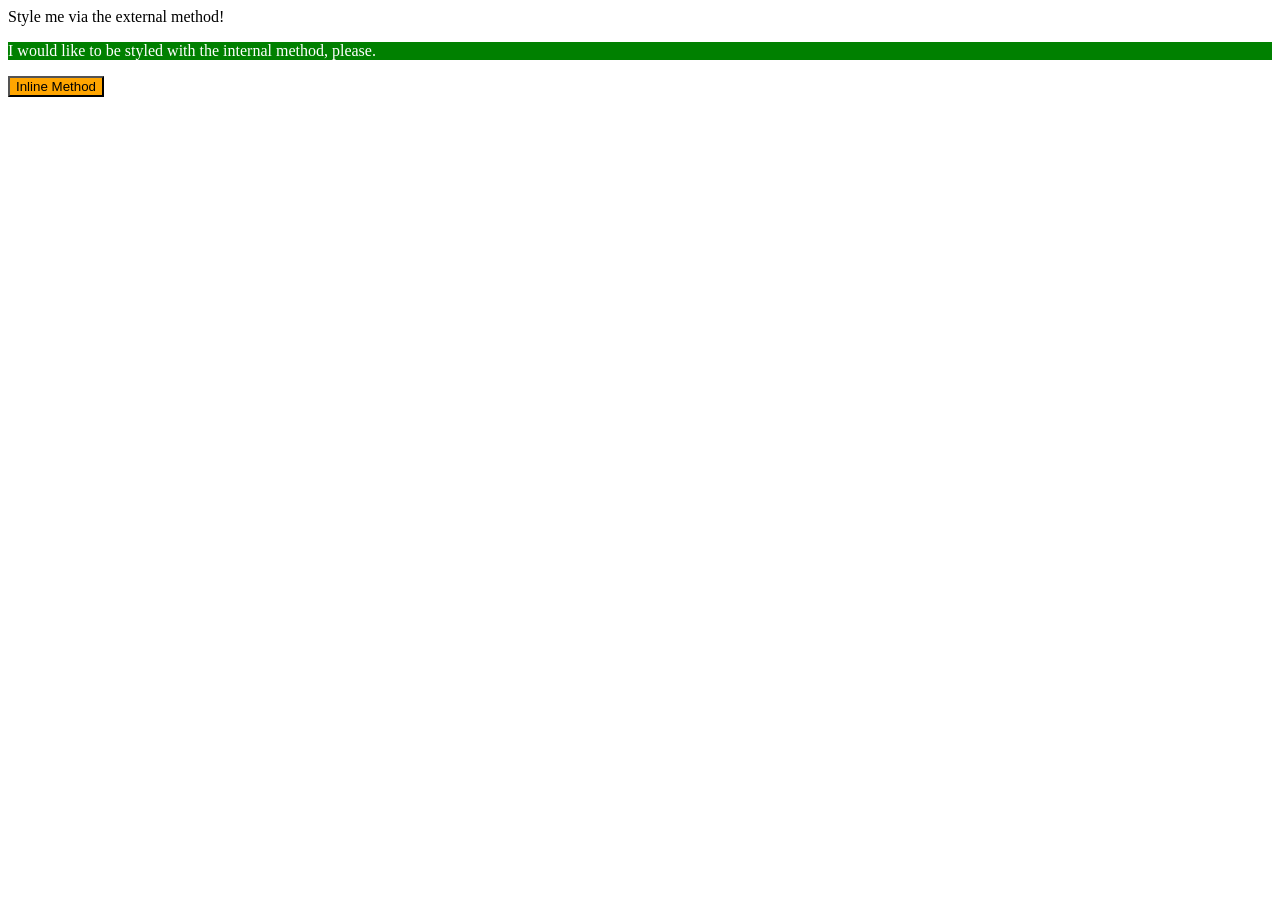
==== foundations/01-css-methods/index.html @ c4d23448 "Completed exercises 1 and 2" ====
<!DOCTYPE html>
<html lang="en">
  <head>
    <link rel="stylesheet" href="styles.css">
    <style>
      p {
        background-color: green;
        color: white;
        font-size: 18;
      }
    </style>
    <meta charset="UTF-8">
    <meta http-equiv="X-UA-Compatible" content="IE=edge">
    <meta name="viewport" content="width=device-width, initial-scale=1.0">
    <title>Methods for Adding CSS</title>
  </head>

  <body>
    <div>Style me via the external method!</div>
    <p>I would like to be styled with the internal method, please.</p>
    <button style="background-color: orange; font-size: 18;">Inline Method</button>
  </body>
</html>
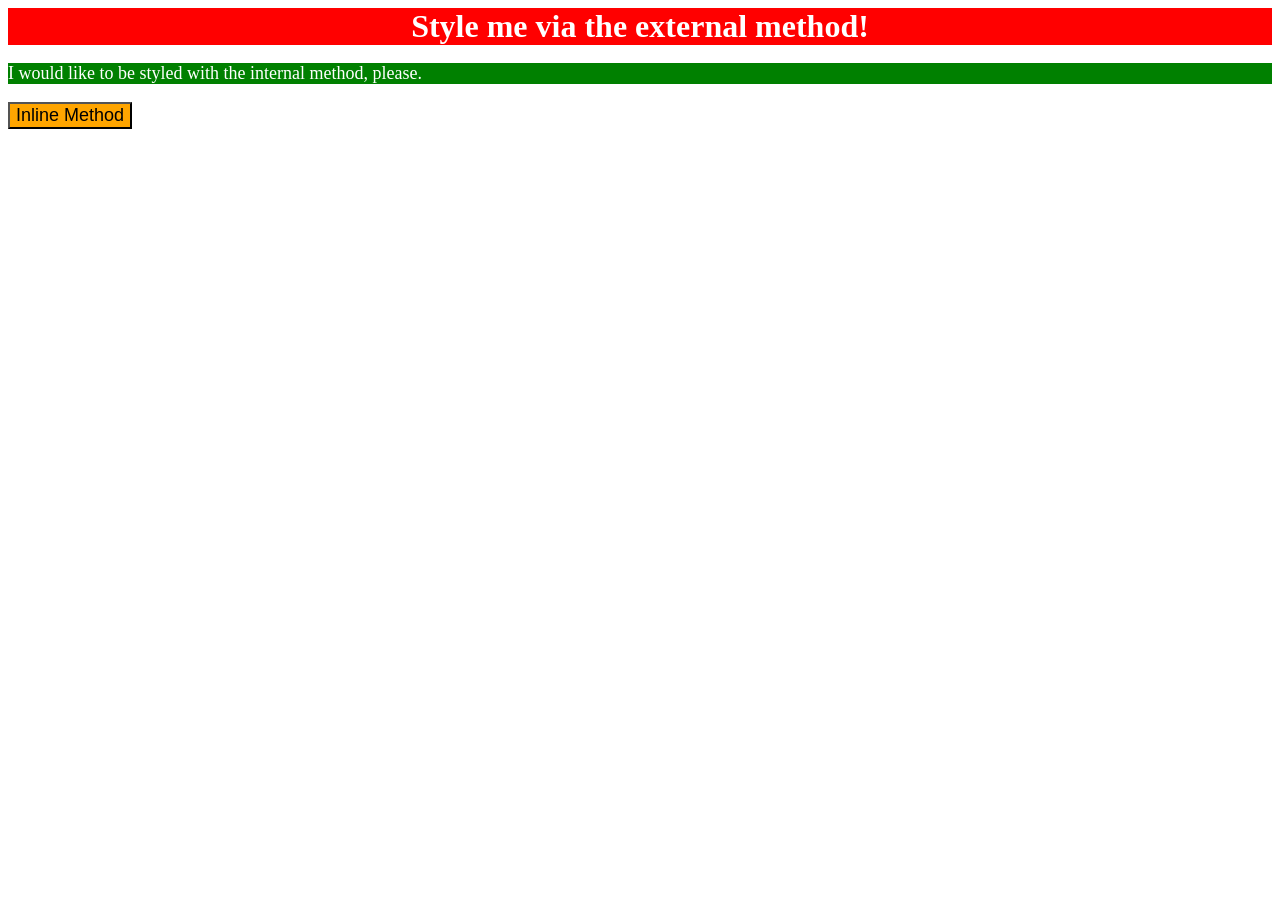
==== commit 6ec907a4: "Fixed "px" after size values." ====
--- a/foundations/01-css-methods/index.html
+++ b/foundations/01-css-methods/index.html
@@ -6,7 +6,7 @@
       p {
         background-color: green;
         color: white;
-        font-size: 18;
+        font-size: 18px;
       }
     </style>
     <meta charset="UTF-8">
@@ -18,6 +18,6 @@
   <body>
     <div>Style me via the external method!</div>
     <p>I would like to be styled with the internal method, please.</p>
-    <button style="background-color: orange; font-size: 18;">Inline Method</button>
+    <button style="background-color: orange; font-size: 18px;">Inline Method</button>
   </body>
 </html>
--- a/foundations/01-css-methods/styles.css
+++ b/foundations/01-css-methods/styles.css
@@ -0,0 +1,7 @@
+div {
+    background-color: red;
+    color: white;
+    font-size: 32px;
+    text-align: center;
+    font-weight: bold;
+}
